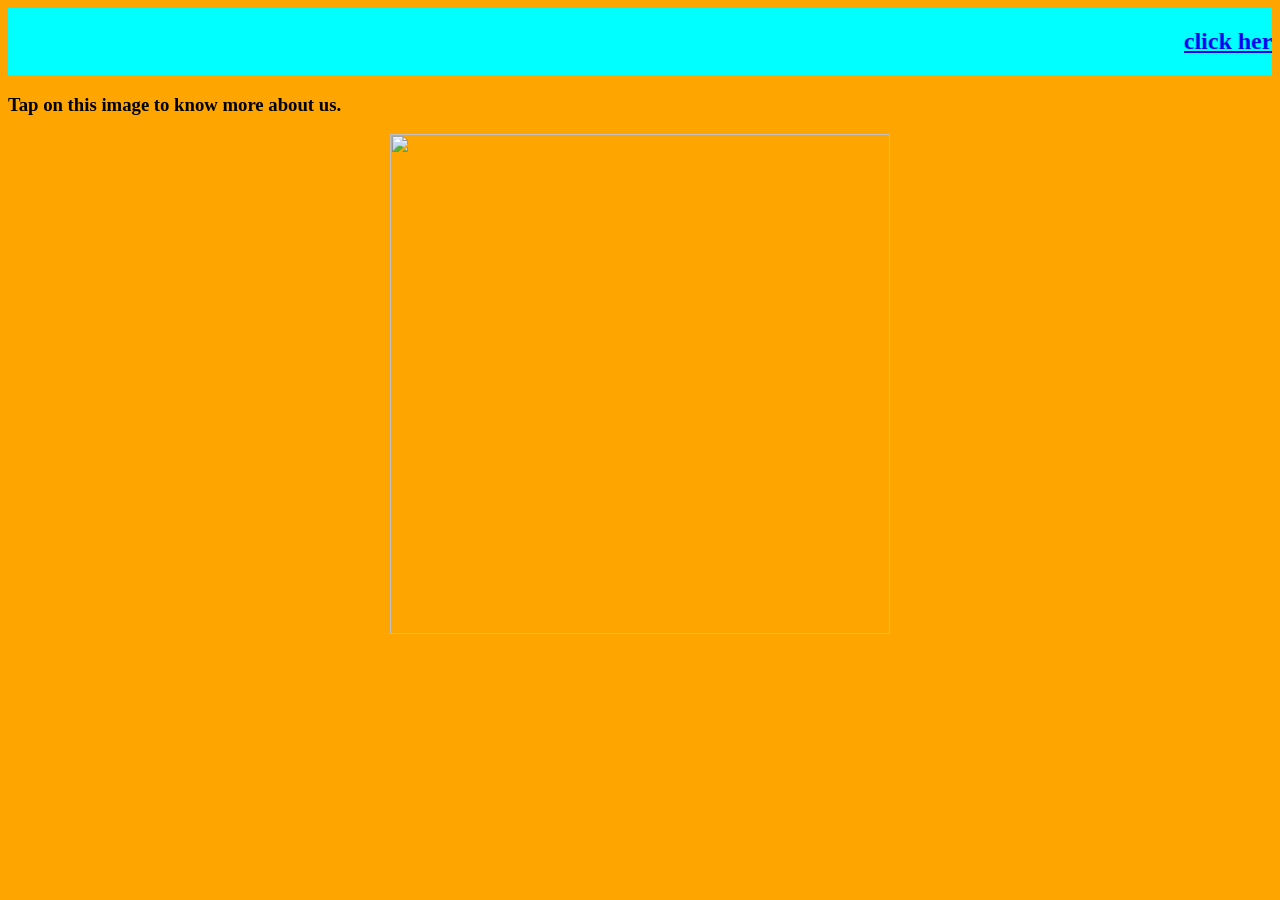
==== lab4a.html @ b6ca3fd0 "Add files via upload" ====
<html>
<head>
<title>lab4</title>
</head>
<body bgcolor="orange">
<font face="Comic Sans Ms">
<marquee bgcolor="aqua">
    <a 
href="http://127.0.0.1:5500/lab3.html"><h2>click 
here to open the Admission 
Registration 
form</a></h2></marquee>
<br>
<h3>
Tap on this image to know more about 
us.
<br>
</h3>
<h3 align="center">
    <a href="http://127.0.0.1:5500/lab4b.html"><img src="https://nitm.ac.in/nitmeghalaya/ckfinder/userfiles/images/Admin.jpg" width="500"></a>
</h3></body>
</html>
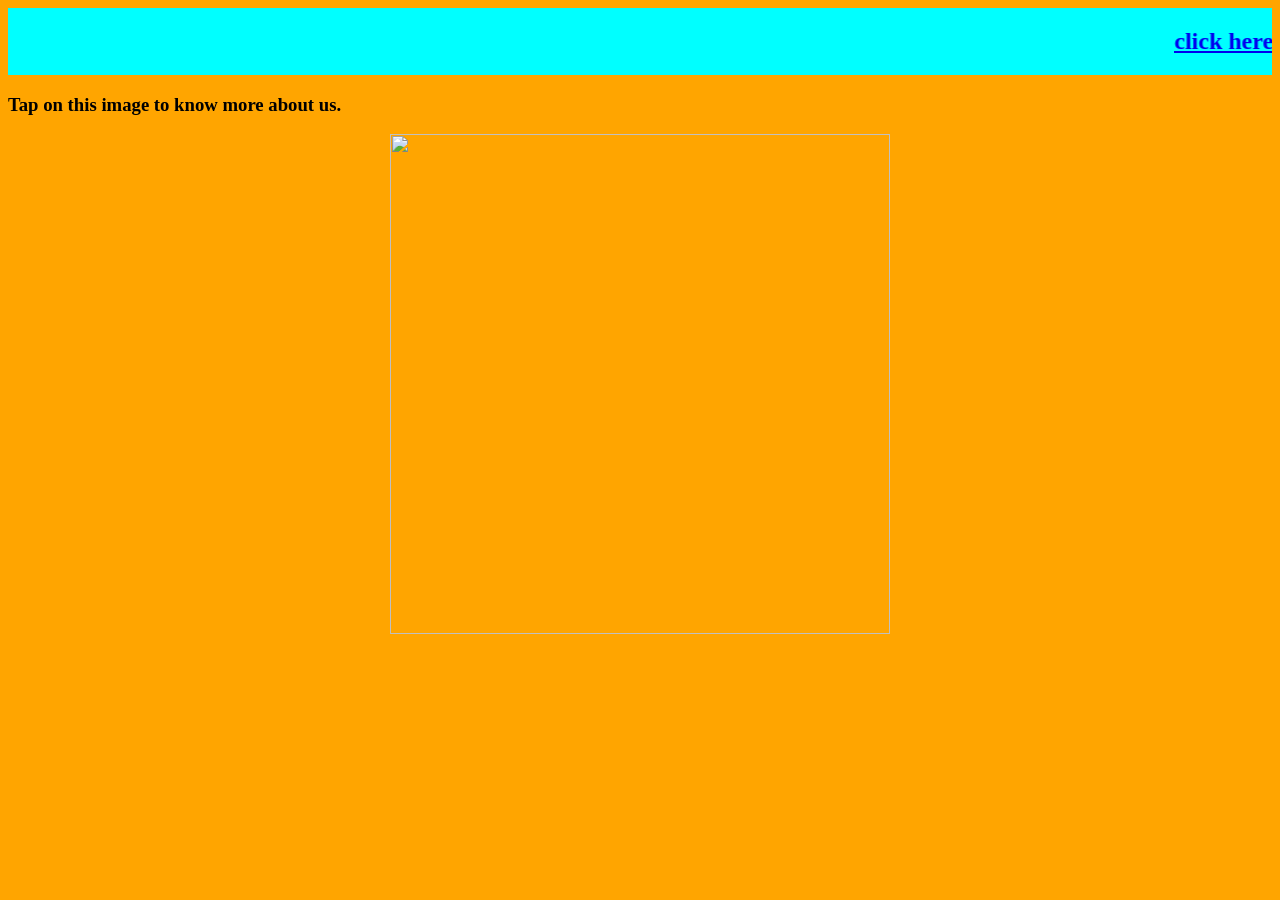
==== commit 5ead3f71: "Update lab4a.html" ====
--- a/lab4a.html
+++ b/lab4a.html
@@ -6,7 +6,7 @@
 <font face="Comic Sans Ms">
 <marquee bgcolor="aqua">
     <a 
-href="http://127.0.0.1:5500/lab3.html"><h2>click 
+href="lab3.html"><h2>click 
 here to open the Admission 
 Registration 
 form</a></h2></marquee>
@@ -17,6 +17,6 @@
 <br>
 </h3>
 <h3 align="center">
-    <a href="http://127.0.0.1:5500/lab4b.html"><img src="https://nitm.ac.in/nitmeghalaya/ckfinder/userfiles/images/Admin.jpg" width="500"></a>
+    <a href="lab4b.html"><img src="https://nitm.ac.in/nitmeghalaya/ckfinder/userfiles/images/Admin.jpg" width="500"></a>
 </h3></body>
-</html>+</html>
